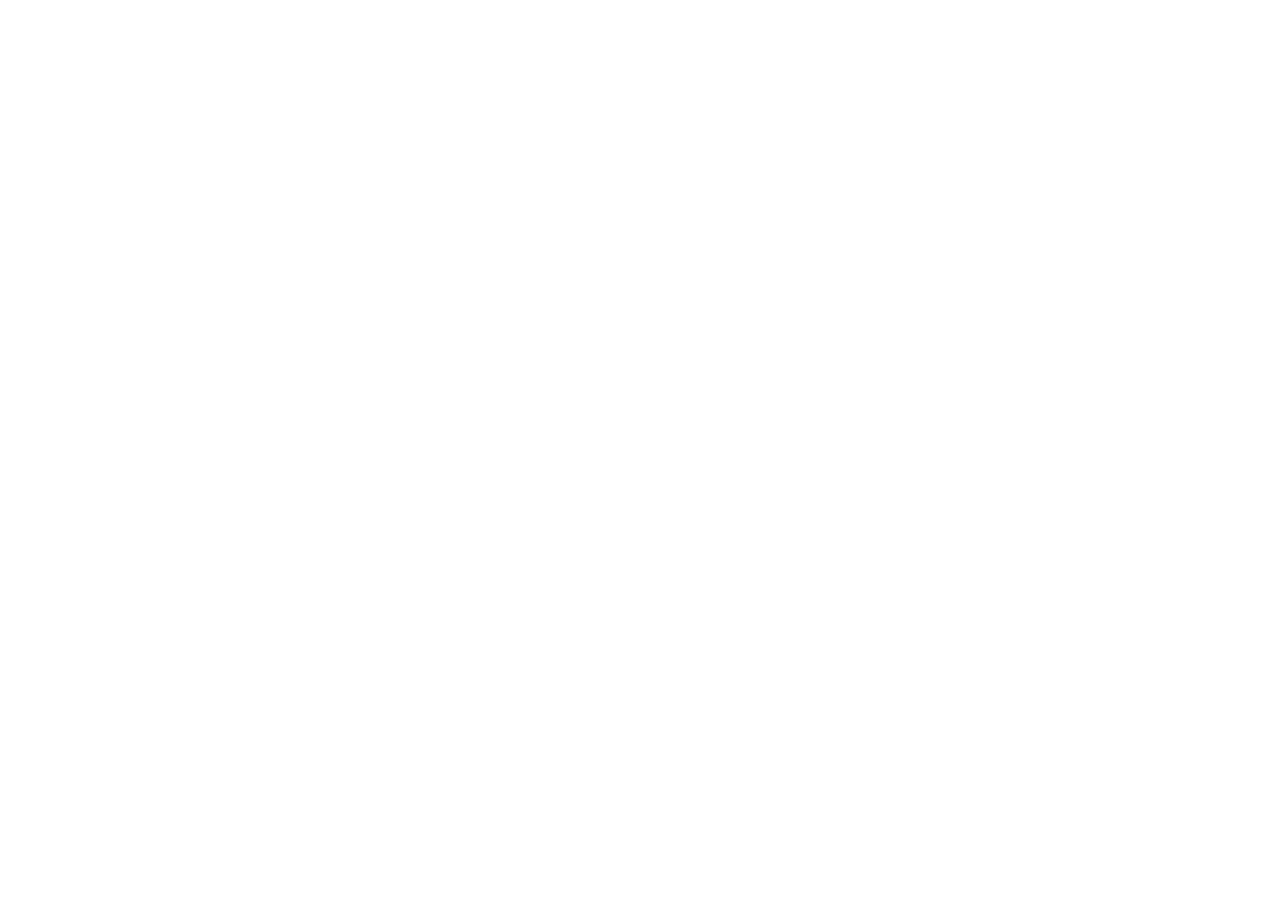
==== index.html @ 0d99d297 "created files and added some html" ====
<!DOCTYPE html>
<html lang="en">
<head>
    <meta charset="UTF-8">
    <meta http-equiv="X-UA-Compatible" content="IE=edge">
    <meta name="viewport" content="width=device-width, initial-scale=1.0">
    <title>ST-2</title>
</head>
<body>
    
</body>
</html>
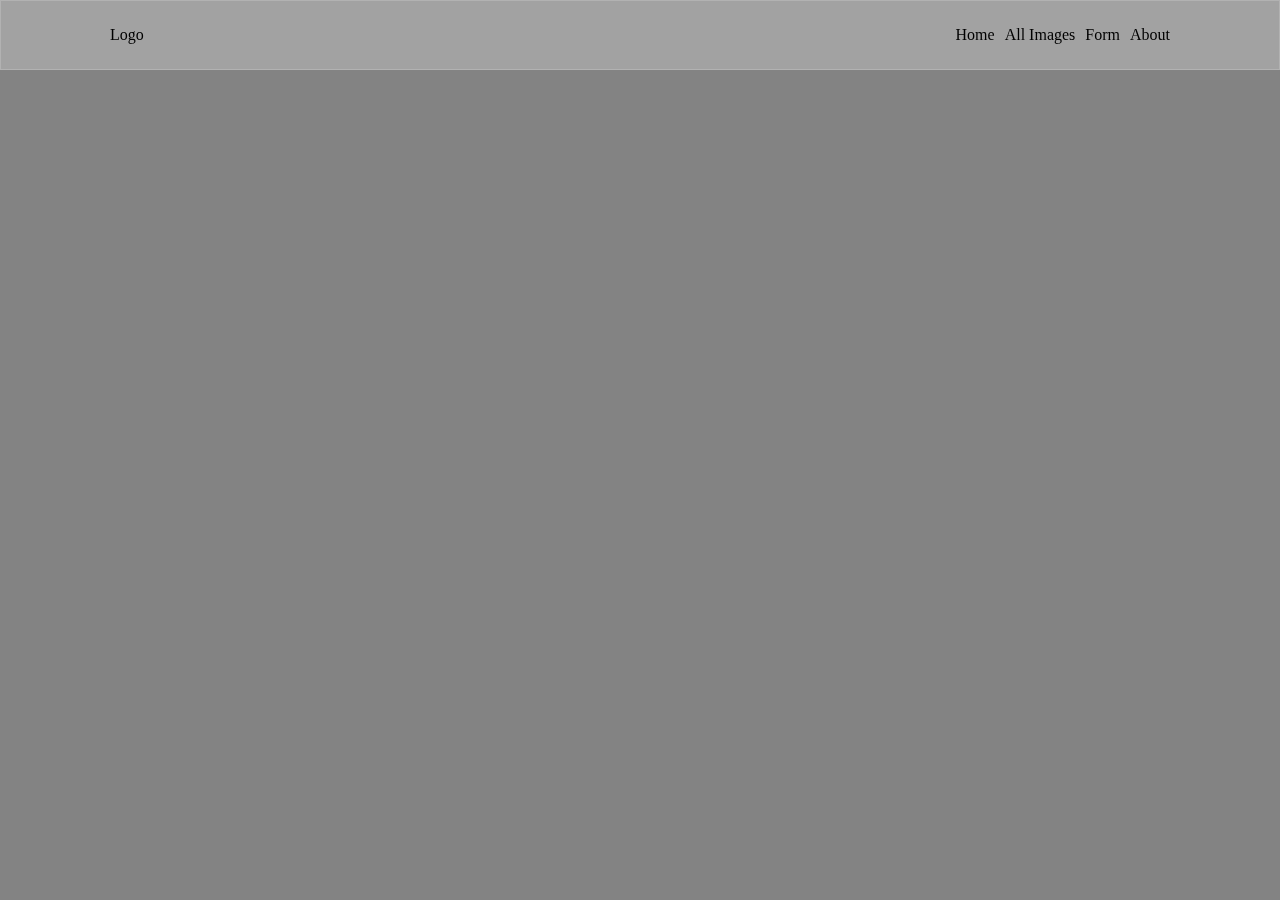
==== commit 60053c3e: "fetched data and added navbar" ====
--- a/index.html
+++ b/index.html
@@ -4,9 +4,32 @@
     <meta charset="UTF-8">
     <meta http-equiv="X-UA-Compatible" content="IE=edge">
     <meta name="viewport" content="width=device-width, initial-scale=1.0">
+    <link rel="stylesheet" href="styles.css">
     <title>ST-2</title>
 </head>
 <body>
-    
+
+    <!-- Navbar -->
+    <header class="nav">
+        <div class="nav__container">
+            <div class="nav__left" onclick="loadDoc()">Logo</div>
+            <div class="nav__right">
+                <ul class="nav__list">
+                    <li class="nav__item">Home</li>
+                    <li class="nav__item">All Images</li>
+                    <li class="nav__item">Form</li>
+                    <li class="nav__item">About</li>
+                </ul>
+            </div>
+        </div>
+    </header>
+
+    <!-- Main -->
+    <div class="main">
+        <div class="main__container">
+            
+        </div>
+    </div>
+    <script src="./index.js"></script>
 </body>
 </html>--- a/styles.css
+++ b/styles.css
@@ -0,0 +1,43 @@
+*{
+    margin: 0;
+    padding: 0;
+    box-sizing: border-box;
+}
+
+body{
+    background-color: rgb(131, 131, 131);
+}
+
+.nav{
+    width: 100%;
+    height: 70px;
+    background-color: coral;
+    background: rgba( 255, 255, 255, 0.25 );
+    /* box-shadow: 0 8px 32px 0 rgba( 31, 38, 135, 0.37 ); */
+    backdrop-filter: blur( 4px );
+    -webkit-backdrop-filter: blur( 4px );
+    border: 1px solid rgba( 255, 255, 255, 0.18 );
+
+}
+
+.nav__container{
+    max-width: 1100px;
+    width: 100%;
+    margin: auto;
+    /* background-color: red; */
+    z-index: 2;
+    height: 100%;
+    display: flex;
+    justify-content: space-between;
+    align-items: center;
+    padding: 0 20px;
+}
+
+.nav__list{
+    display: flex;
+    list-style: none;
+}
+
+.nav__item{
+    padding-left: 10px;
+}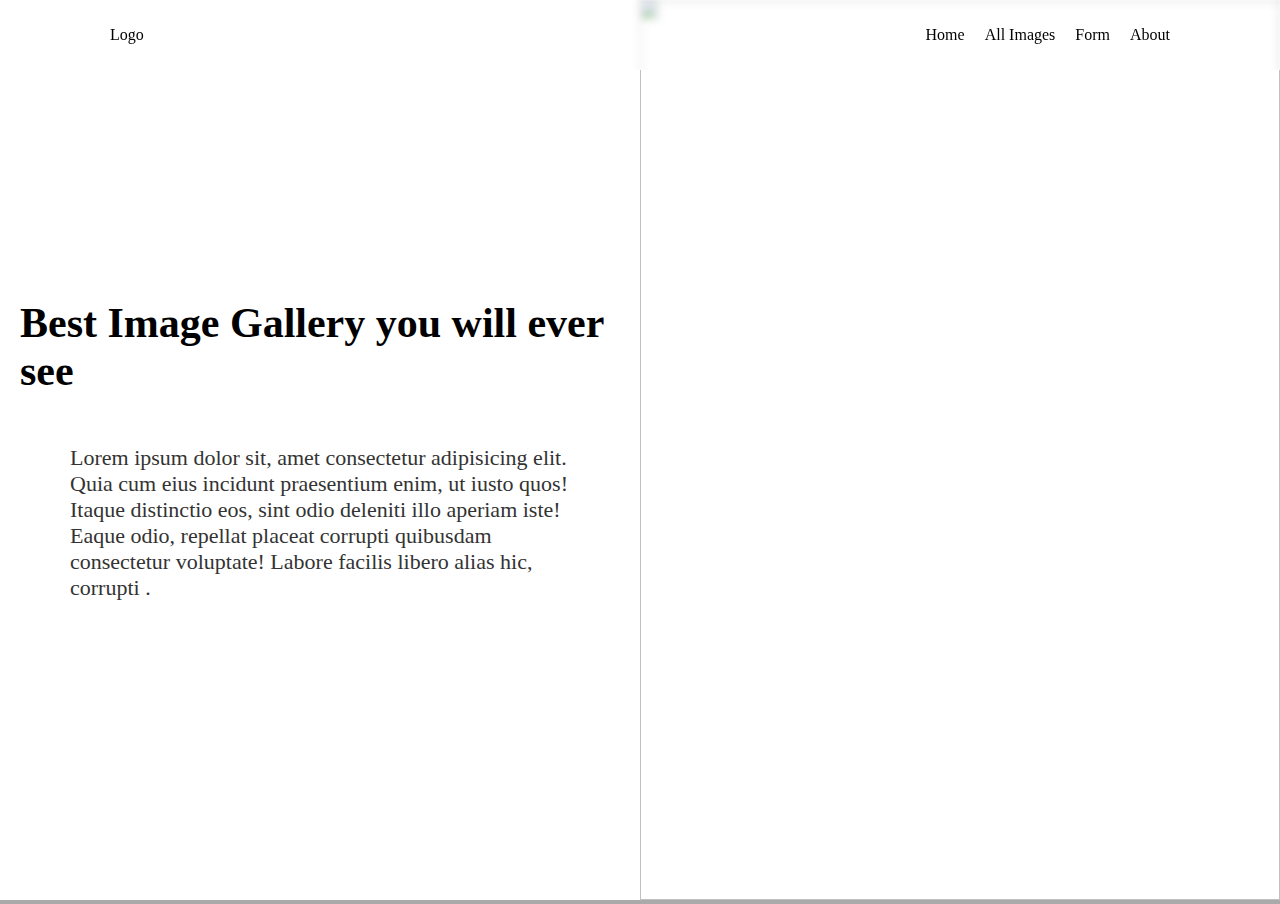
==== commit 0b43d059: "made albums array and main section" ====
--- a/index.html
+++ b/index.html
@@ -27,9 +27,23 @@
     <!-- Main -->
     <div class="main">
         <div class="main__container">
-            
+            <div class="main__left">
+                <h1>Best Image Gallery you will ever see</h1>
+                <p>
+                    Lorem ipsum dolor sit, amet consectetur adipisicing elit. Quia cum eius incidunt praesentium enim, ut iusto quos! Itaque distinctio eos, sint odio deleniti illo aperiam iste! Eaque odio, repellat placeat corrupti quibusdam consectetur voluptate! Labore facilis libero alias hic, corrupti .
+                </p>
+            </div>
+            <div class="main__right">
+                <img class="main__img" src="https://images.pexels.com/photos/296649/pexels-photo-296649.jpeg?auto=compress&cs=tinysrgb&w=1260&h=750&dpr=1" alt="">
+            </div>
         </div>
     </div>
+
+    <!-- Select Album -->
+
+
+
+
     <script src="./index.js"></script>
 </body>
 </html>--- a/styles.css
+++ b/styles.css
@@ -5,8 +5,10 @@
 }
 
 body{
-    background-color: rgb(131, 131, 131);
+    background-color: rgb(170, 170, 170);
 }
+
+/* Navbar */
 
 .nav{
     width: 100%;
@@ -17,6 +19,8 @@
     backdrop-filter: blur( 4px );
     -webkit-backdrop-filter: blur( 4px );
     border: 1px solid rgba( 255, 255, 255, 0.18 );
+    position: fixed;
+    top: 0;
 
 }
 
@@ -39,5 +43,50 @@
 }
 
 .nav__item{
-    padding-left: 10px;
-}+    margin-left: 20px;
+}
+
+/* Main */
+.main{
+    width: 100%;
+    height: 100vh;
+}
+
+.main__container{
+    /* max-width: 1100px; */
+    width: 100%;
+    height: 100%;
+    /* margin: auto; */
+    display: flex;
+    background-color: #fff;
+}
+
+.main__left{
+    width: 50%;
+    display: flex;
+    align-items: center;
+    justify-content: center;
+    flex-direction: column;
+    padding: 20px;
+}
+
+.main__left p{
+    max-width: 500px;
+    margin-top: 50px;
+    font-size: 22px;
+    color: #333;
+}
+
+.main__left h1{
+    font-size: 42px;
+}
+
+.main__right{
+    width: 50%;
+}
+
+.main__img{
+    width: 100%;
+    height: 100vh;
+    object-fit: cover;
+}
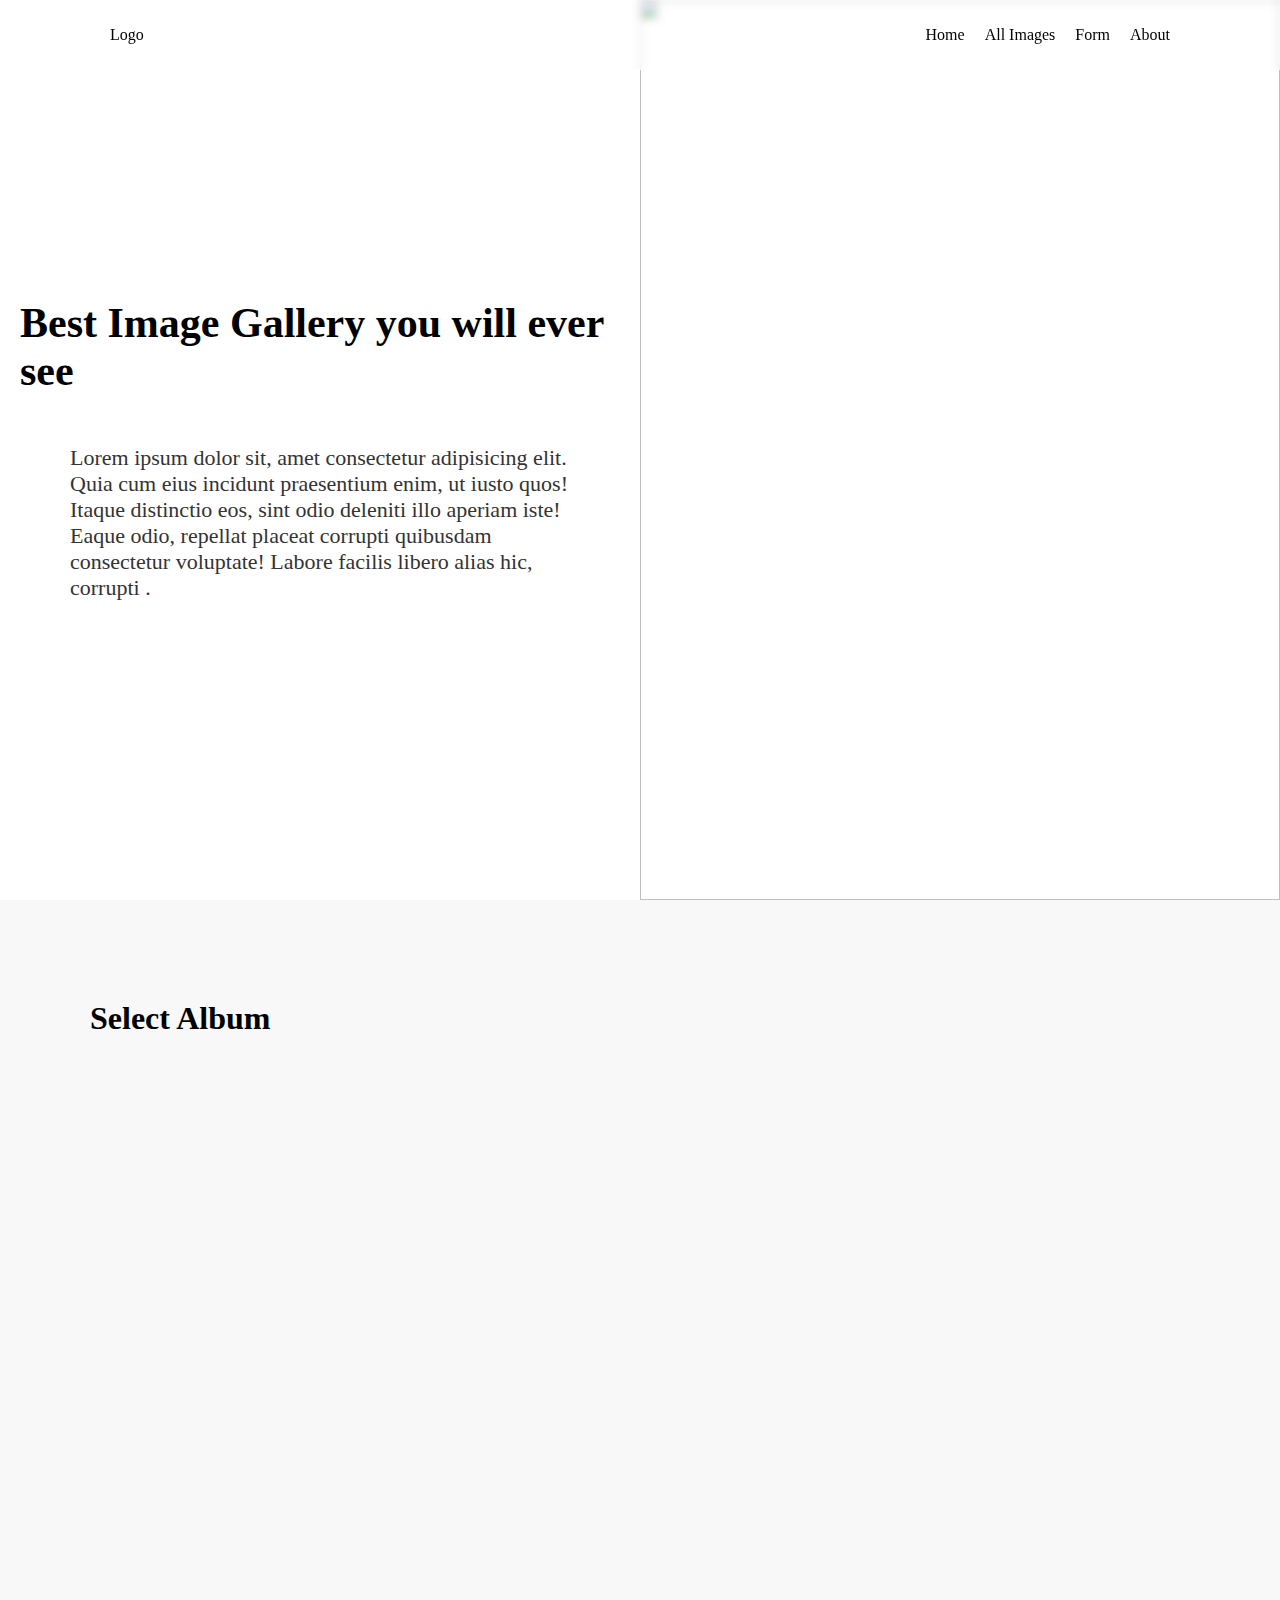
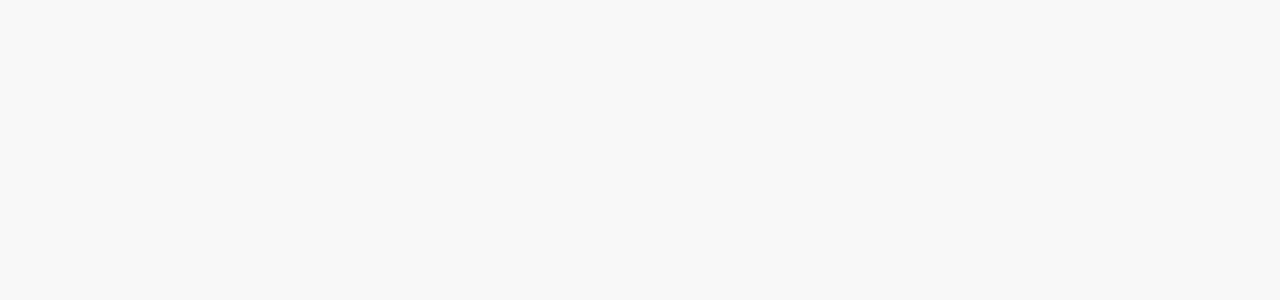
==== commit 7c53fff7: "first page done on second page js" ====
--- a/index.html
+++ b/index.html
@@ -4,7 +4,7 @@
     <meta charset="UTF-8">
     <meta http-equiv="X-UA-Compatible" content="IE=edge">
     <meta name="viewport" content="width=device-width, initial-scale=1.0">
-    <link rel="stylesheet" href="styles.css">
+    <link rel="stylesheet" href="https://stackpath.bootstrapcdn.com/font-awesome/4.7.0/css/font-awesome.min.css">    <link rel="stylesheet" href="styles.css">
     <title>ST-2</title>
 </head>
 <body>
@@ -41,6 +41,13 @@
 
     <!-- Select Album -->
 
+    <div class="album">
+        <div class="album__container">
+            <h1>Select Album</h1>
+            <div id="grid" class="album__grid">
+            </div>
+        </div>
+    </div>
 
 
 
--- a/styles.css
+++ b/styles.css
@@ -5,7 +5,7 @@
 }
 
 body{
-    background-color: rgb(170, 170, 170);
+    background-color: rgb(248, 248, 248);
 }
 
 /* Navbar */
@@ -90,3 +90,65 @@
     height: 100vh;
     object-fit: cover;
 }
+/* Album  */
+
+.album{
+    width: 100%;
+    min-height: 100vh;
+}
+
+.album__container{
+    max-width: 1100px;
+    margin: auto;
+}
+
+.album__container h1{
+    font-size: 32px;
+    margin: 100px 0;
+}
+
+.album__grid{
+    display: grid;
+    grid-template-columns: repeat(5, 20%);
+    justify-content: center;
+    align-items: center;
+    grid-gap: 10px;
+    height: 100%;
+}
+
+.album__card{
+    /* background-color: teal */
+    border: 1px solid black;
+    display: flex;
+    justify-content: center;
+    align-items: center;
+    flex-direction: column;
+    height: 250px;
+    box-shadow: 0 8px 32px 0 rgba( 31, 38, 135, 0.37 );
+    backdrop-filter: blur( 4px );
+    -webkit-backdrop-filter: blur( 4px );
+    border: 1px solid rgba( 255, 255, 255, 0.18 );
+}
+
+.album__card:hover{
+    box-shadow: none;
+    border: 1px solid black;
+}
+
+.title{
+    font-size: 22px;
+    font-weight: bold;
+}
+
+.sign{
+    font-weight: bold;
+    font-size: 20px;
+    padding: 10px 18px;
+    border-radius: 100%;
+    border: 2px solid #222;
+    margin-top: 20px;
+    color: blue;
+    text-decoration: none;
+}
+
+/* form */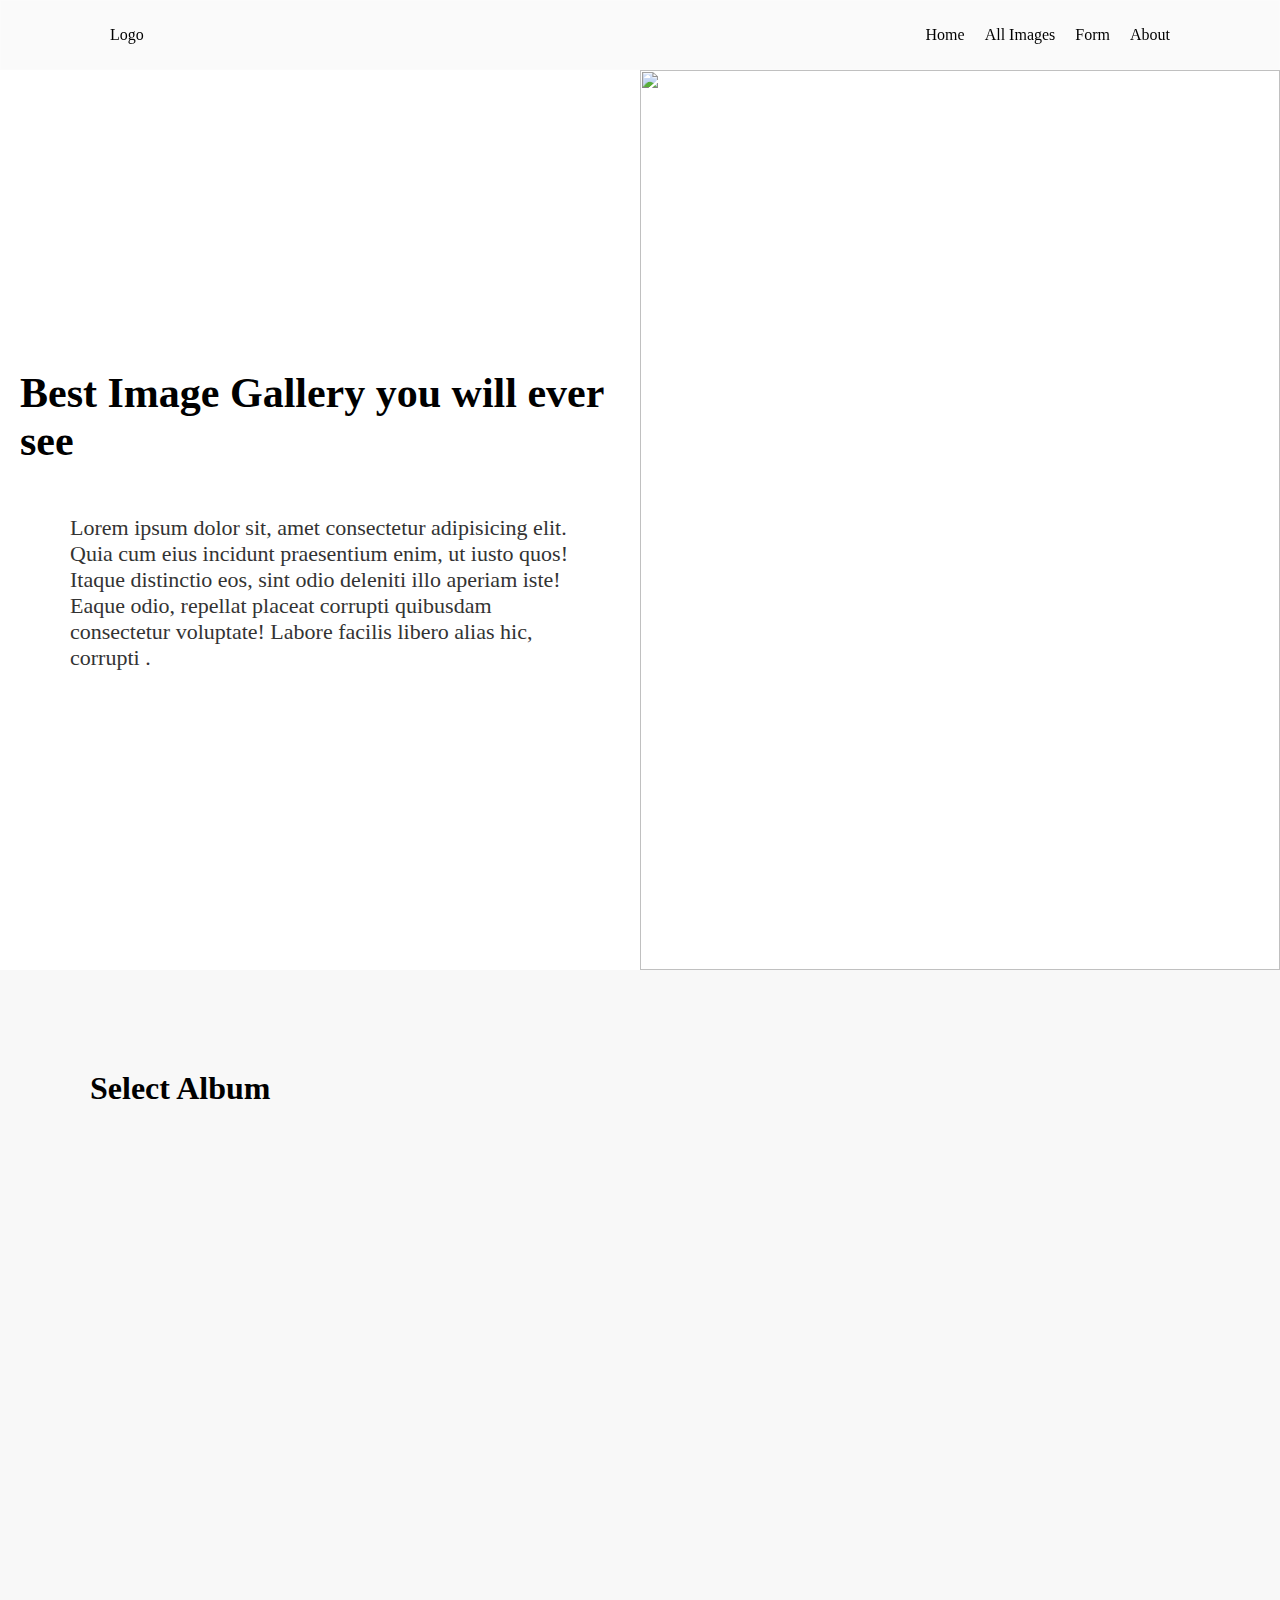
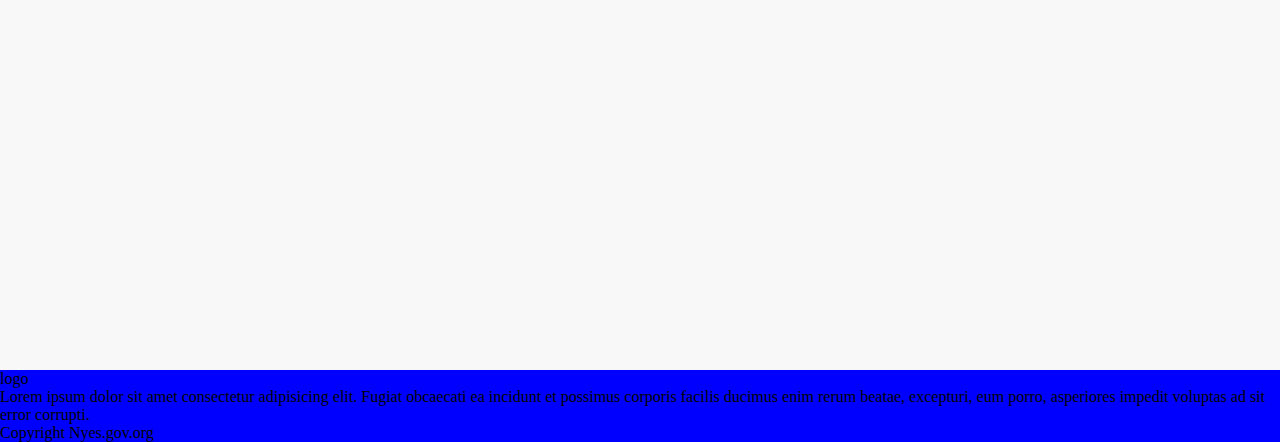
==== commit 918a40d0: "almost done footer and form left" ====
--- a/index.html
+++ b/index.html
@@ -49,6 +49,22 @@
         </div>
     </div>
 
+    <div class="footer">
+        <div class="footer__container">
+            <div class="footer__left">
+                logo
+            </div>
+
+            <div class="footer__right">
+                <div class="footer__text">
+                    Lorem ipsum dolor sit amet consectetur adipisicing elit. Fugiat obcaecati ea incidunt et possimus corporis facilis ducimus enim rerum beatae, excepturi, eum porro, asperiores impedit voluptas ad sit error corrupti.
+                </div>
+                <div class="footer__copy">
+                    Copyright Nyes.gov.org
+                </div>
+            </div>
+        </div>
+    </div>
 
 
     <script src="./index.js"></script>
--- a/styles.css
+++ b/styles.css
@@ -19,9 +19,9 @@
     backdrop-filter: blur( 4px );
     -webkit-backdrop-filter: blur( 4px );
     border: 1px solid rgba( 255, 255, 255, 0.18 );
-    position: fixed;
-    top: 0;
-
+    position: sticky;
+    top: 0px;
+    z-index: 100;
 }
 
 .nav__container{
@@ -151,4 +151,8 @@
     text-decoration: none;
 }
 
-/* form */+/* form */
+
+.footer{
+    background-color: blue;
+}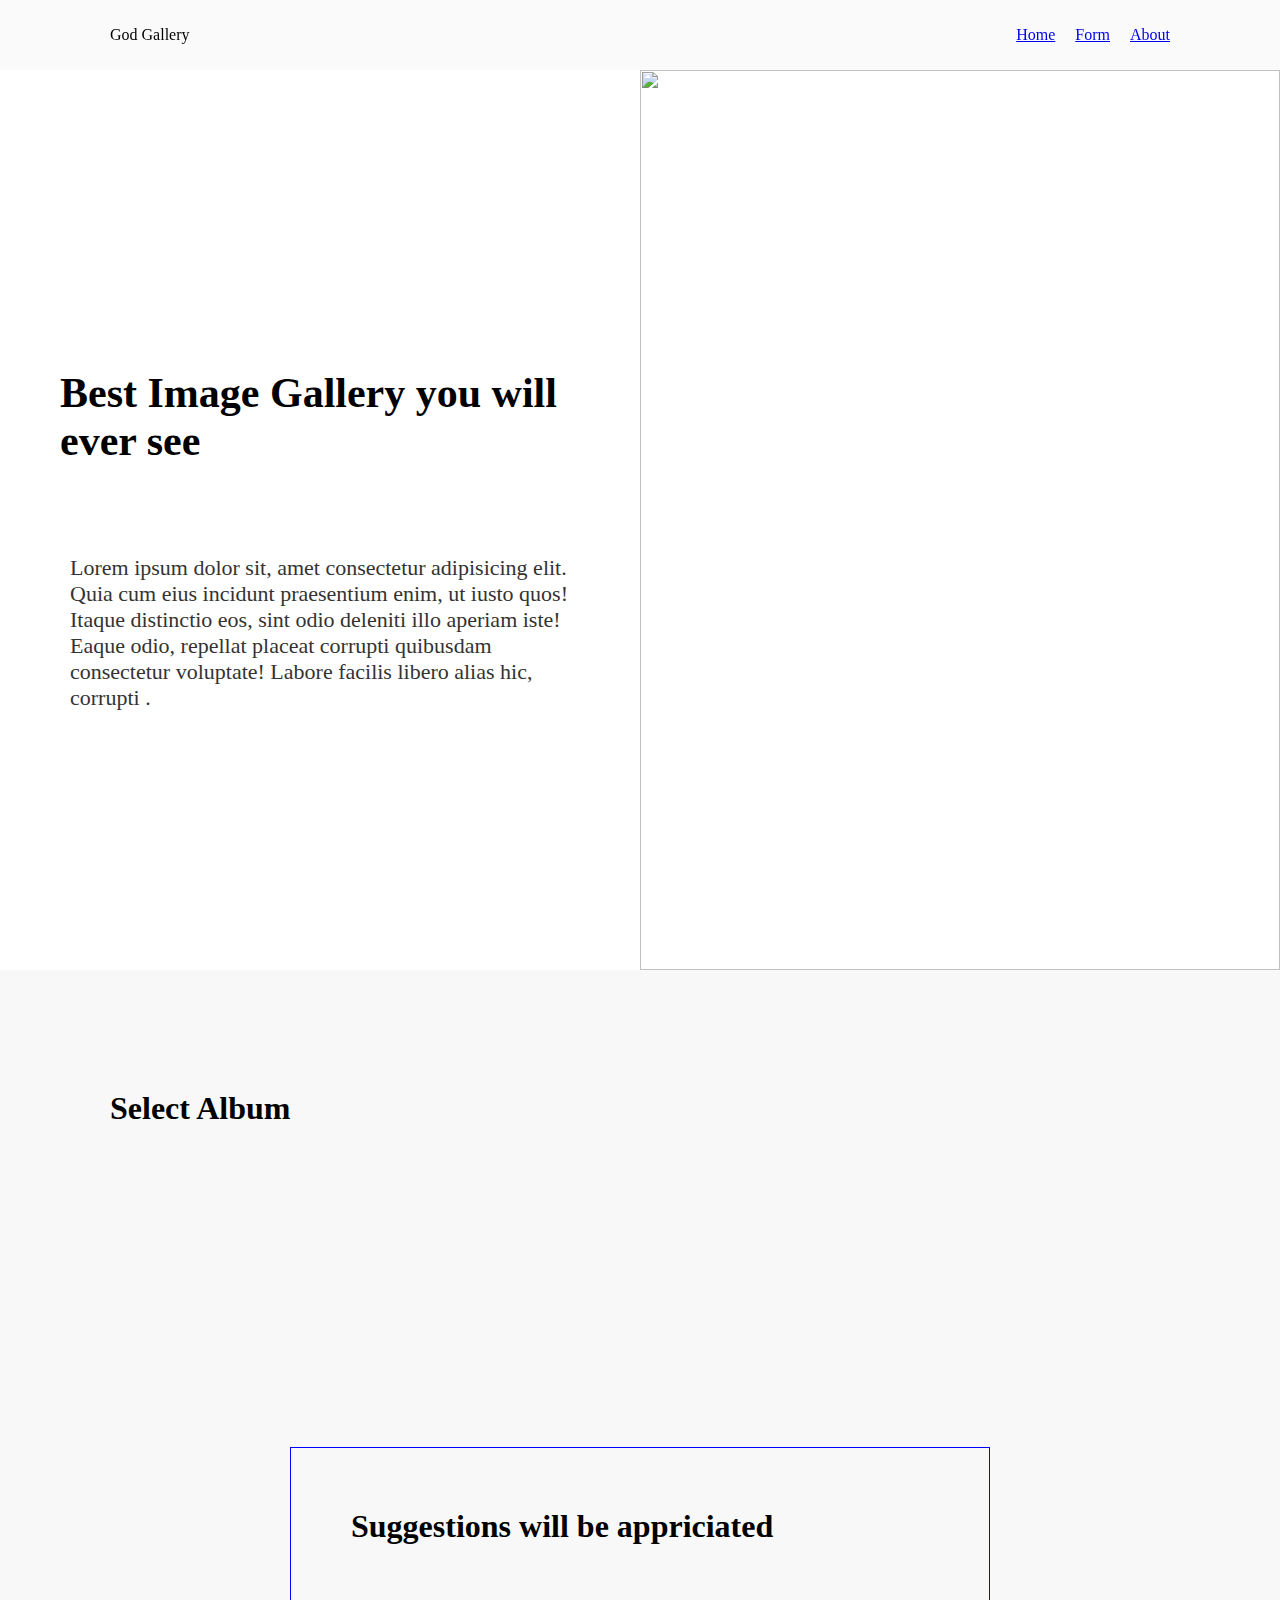
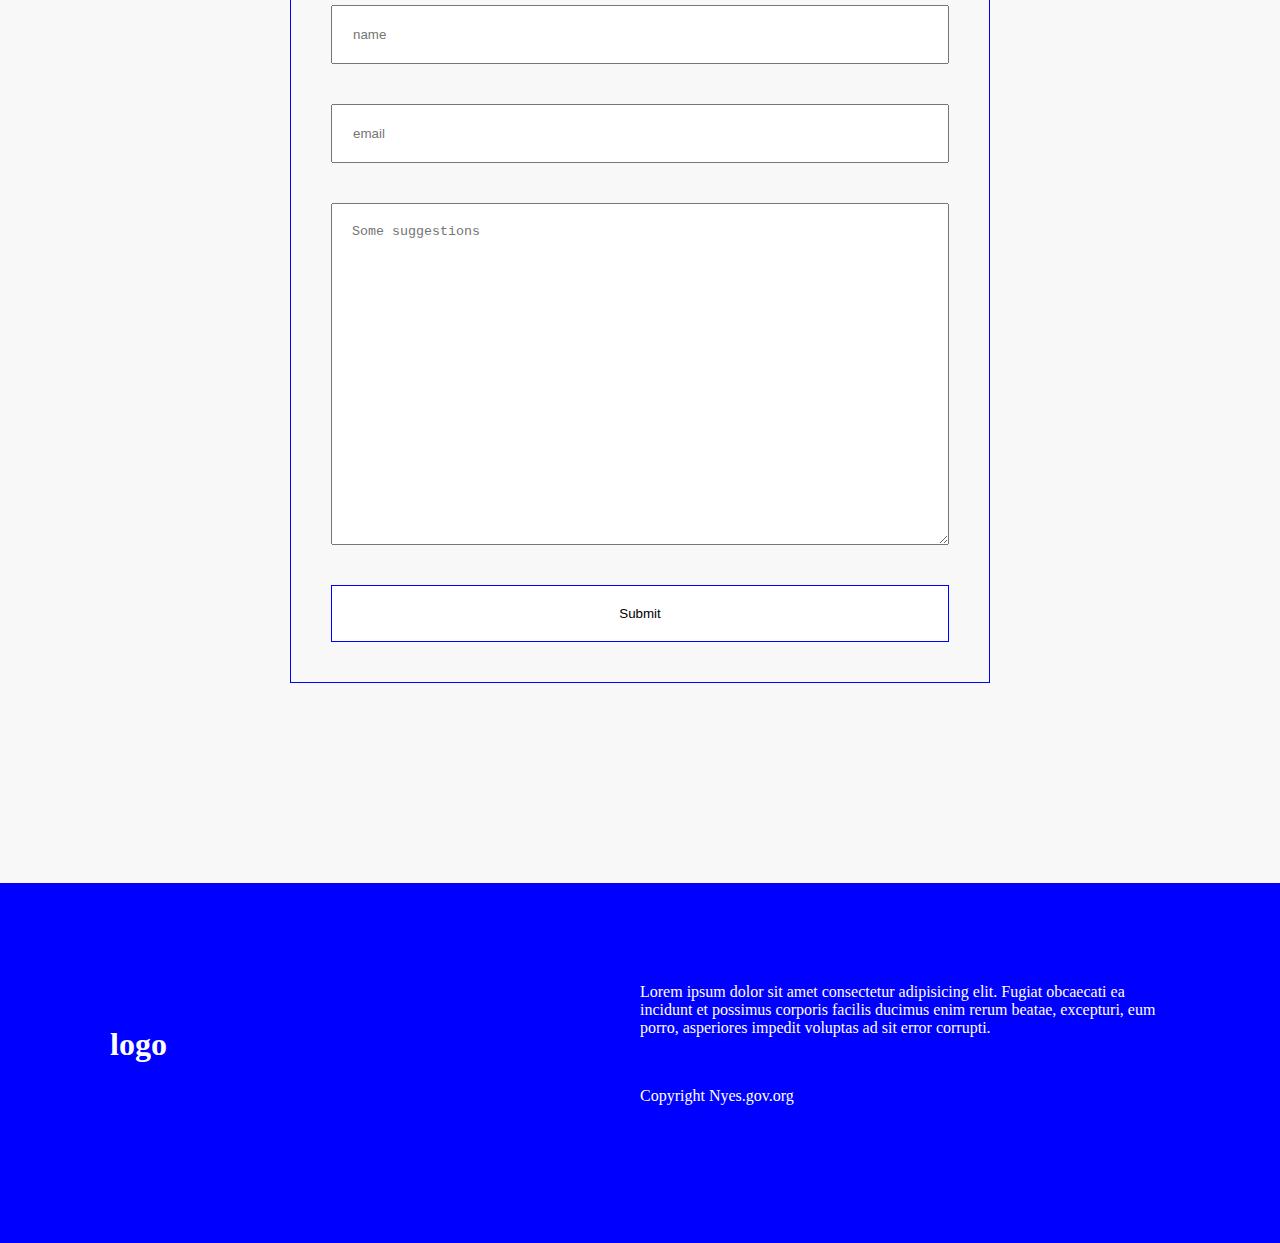
==== commit 9d1db06a: "all done hosting left" ====
--- a/index.html
+++ b/index.html
@@ -1,29 +1,28 @@
 <!DOCTYPE html>
 <html lang="en">
-<head>
-    <meta charset="UTF-8">
-    <meta http-equiv="X-UA-Compatible" content="IE=edge">
-    <meta name="viewport" content="width=device-width, initial-scale=1.0">
-    <link rel="stylesheet" href="https://stackpath.bootstrapcdn.com/font-awesome/4.7.0/css/font-awesome.min.css">    <link rel="stylesheet" href="styles.css">
-    <title>ST-2</title>
-</head>
-<body>
-
-    <!-- Navbar -->
-    <header class="nav">
+    <head>
+        <meta charset="UTF-8">
+        <meta http-equiv="X-UA-Compatible" content="IE=edge">
+        <meta name="viewport" content="width=device-width, initial-scale=1.0">
+        <link rel="stylesheet" href="https://stackpath.bootstrapcdn.com/font-awesome/4.7.0/css/font-awesome.min.css">    <link rel="stylesheet" href="styles.css">
+        <title>ST-2</title>
+    </head>
+    <body>
+        
+        <!-- Navbar -->
+        <header class="nav">
         <div class="nav__container">
-            <div class="nav__left" onclick="loadDoc()">Logo</div>
+            <div class="nav__left" >God Gallery</div>
             <div class="nav__right">
                 <ul class="nav__list">
-                    <li class="nav__item">Home</li>
-                    <li class="nav__item">All Images</li>
-                    <li class="nav__item">Form</li>
-                    <li class="nav__item">About</li>
+                    <li class="nav__item"><a href="./index.html"> Home</a></li>
+                    <li class="nav__item"><a href=".form">Form</a> </li>
+                    <li class="nav__item"> <a href=".about">About</a> </li>
                 </ul>
             </div>
         </div>
     </header>
-
+    
     <!-- Main -->
     <div class="main">
         <div class="main__container">
@@ -38,7 +37,8 @@
             </div>
         </div>
     </div>
-
+    
+    
     <!-- Select Album -->
 
     <div class="album">
@@ -49,10 +49,23 @@
         </div>
     </div>
 
+    <div class="form">
+        <div class="form__container">
+            <h1>Suggestions will be appriciated</h1>
+            <input type="text" placeholder="name">
+            <input type="text" placeholder="email">
+            <textarea name="" id="" cols="30" rows="20" placeholder="Some suggestions"></textarea>
+            <button class="btn">Submit</button>
+        </div>
+    </div>
+
+
     <div class="footer">
         <div class="footer__container">
             <div class="footer__left">
-                logo
+                <div class="footer__logo">
+                    logo
+                </div>
             </div>
 
             <div class="footer__right">
@@ -66,7 +79,7 @@
         </div>
     </div>
 
-
     <script src="./index.js"></script>
 </body>
-</html>+</html>
+<!-- userid, id, title, body -->--- a/styles.css
+++ b/styles.css
@@ -94,12 +94,15 @@
 
 .album{
     width: 100%;
-    min-height: 100vh;
+    /* min-height: 100vh; */
+    height: fit-content;
+    margin-top: 100px;
 }
 
 .album__container{
     max-width: 1100px;
     margin: auto;
+    height: 100%;
 }
 
 .album__container h1{
@@ -113,7 +116,7 @@
     justify-content: center;
     align-items: center;
     grid-gap: 10px;
-    height: 100%;
+    height: fit-content;
 }
 
 .album__card{
@@ -154,5 +157,97 @@
 /* form */
 
 .footer{
+    margin-top: 200px;
     background-color: blue;
-}+    height: 40vh;
+}
+
+.footer__container{
+    max-width: 1100px;
+    margin: auto;
+    display: flex;
+    justify-content: center;
+    align-items: center;
+    color: #fff;
+    padding: 20px;
+    padding-top: 100px;
+}
+
+.footer__logo{
+    font-weight: bold;
+    font-size: 32px;
+}
+
+.footer__left{
+    flex: 1;
+}
+
+.footer__right{
+    flex: 1;
+}
+
+.footer__copy{
+    margin-top: 50px;
+}
+
+.form{
+    width: 100%;
+    height: fit-content;
+    display: flex;
+    align-items: center;
+    justify-content: center;
+    margin-top: 200px;
+}
+
+.form__container{
+    width: 700px;
+    padding: 20px;
+    border: 1px solid blue;
+    margin: auto;
+    display: flex;
+    flex-direction: column;
+}
+
+.form__container input, textarea, .btn, h1{
+    padding: 20px;
+    margin: 20px;
+}
+
+.btn{
+    background-color: #fff;
+    border: 1px solid blue;
+    cursor: pointer;
+}
+
+@media only screen and (max-width: 1100px) {
+    .album__grid{
+        grid-template-columns: repeat(3, 30%);
+    }
+
+    .form{
+        display: none;
+    }
+
+    .footer{
+        height: 20vh;
+        width: 100%;
+    }
+
+    .footer__text{
+        display: none;
+    }
+
+    .main__container{
+        display: none;
+    }
+
+    .album{
+        margin-top: -800px;
+    }
+  }
+
+@media only screen and (max-width: 900px) {
+    .album__grid{
+        grid-template-columns: repeat(1, 80%);
+    }
+  }